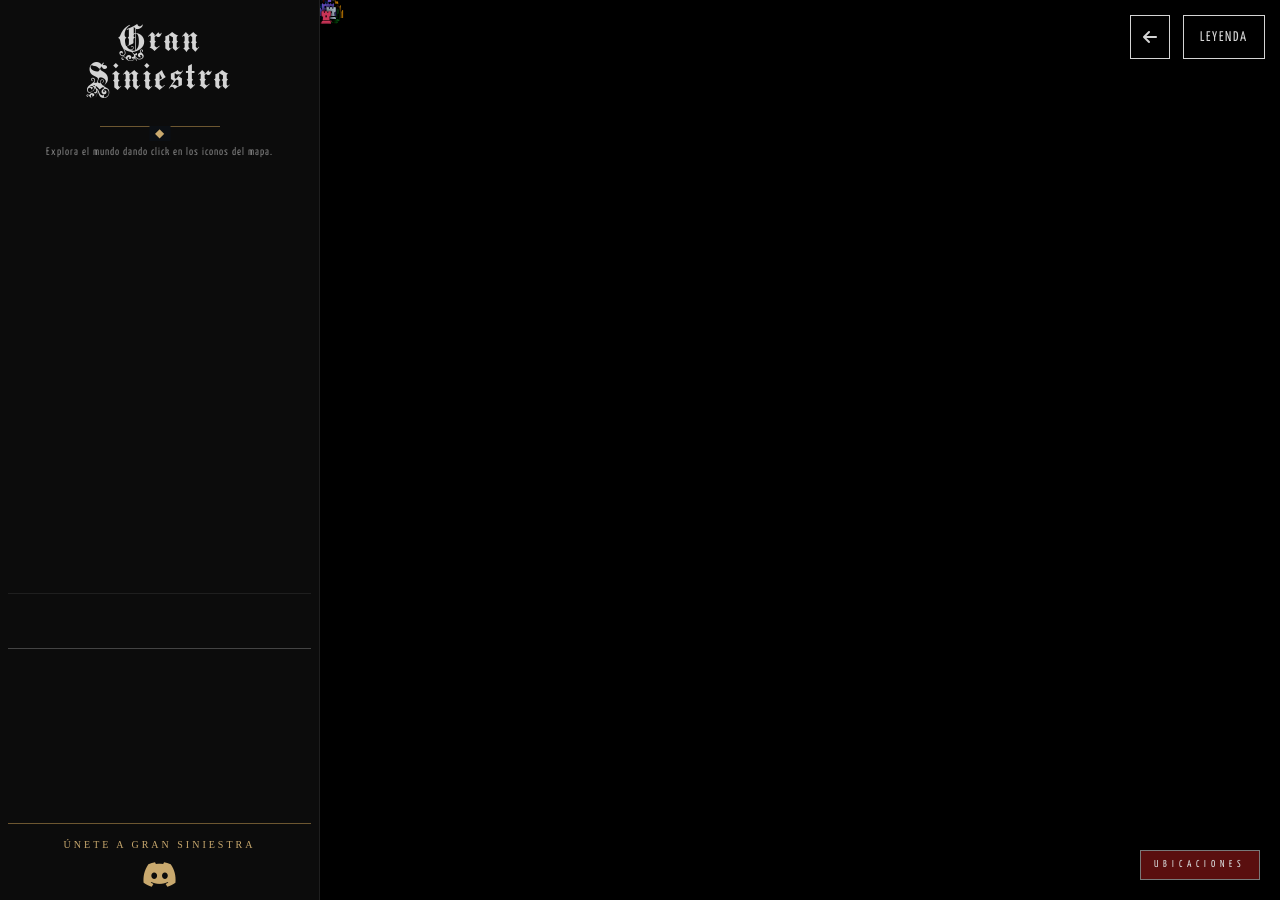
==== azabash/index.html @ 97c3067c "Add files via upload" ====
<!DOCTYPE html>
<html lang="es">

<head>

<meta charset="UTF-8">
<meta name="viewport" content="width=device-width, initial-scale=1.0">

<title>Mapa - Gran Siniestra</title>

<link rel="stylesheet" href="../assets/css/global.css">
<link rel="stylesheet" href="style.css">

<link rel="preconnect" href="https://fonts.googleapis.com">
<link rel="preconnect" href="https://fonts.gstatic.com" crossorigin>

<link href="https://fonts.googleapis.com/css2?family=Yanone+Kaffeesatz:wght@200..700&display=swap" rel="stylesheet">

<link href="https://fonts.googleapis.com/css2?family=Uncial+Antiqua&display=swap" rel="stylesheet">

<link rel="stylesheet" href="https://cdnjs.cloudflare.com/ajax/libs/font-awesome/6.5.2/css/all.min.css">

<link rel="stylesheet" href="https://nagoshiashumari.github.io/Rpg-Awesome/stylesheets/rpg-awesome.min.css">

</head>

<body>

<div id="app">

  <!-- SIDEBAR -->
  <div id="sidebar">
    <h1>
      Gran<br>
      Siniestra
    </h1>
      <div id="ornamento"></div>

<p id="subtituloMapa">
  Explora el mundo dando click en los iconos del mapa.
</p>

    <div id="infoScroll">

  <div id="info">
      <h2 id="nombre">Selecciona una localización</h2>
      <div id="descripcion"></div>
    </div>
  
  </div>
  
  <div id="panelInferior">
  
  <div id="botones">

  <div id="filtrosCategorias">

<div class="categoriaFiltro" data-categoria="politica">
  <i class="ra ra-castle-flag ra-lg"></i>
</div>

<div class="categoriaFiltro" data-categoria="vegetacion">
  <i class="ra ra-leaf ra-lg"></i>
</div>

<div class="categoriaFiltro" data-categoria="minerales">
  <i class="ra ra-mining-diamonds ra-lg"></i>
</div>

<div class="categoriaFiltro" data-categoria="monstruos">
  <i class="ra ra-bird-claw ra-lg"></i>
</div>

<div class="categoriaFiltro" data-categoria="comida">
  <i class="ra ra-apple ra-lg"></i>
</div>

  </div>

  <div id="panelFiltros"></div>
  
  <div id="panelFiltrosActivos">

  <div id="tituloFiltrosActivos">
    FILTROS ACTIVOS
  </div>

  <div id="listaFiltrosActivos"></div>

  <button id="limpiarFiltros">
    Limpiar filtros
  </button>

</div>

  <button id="toggleAdmin">
    ⚙ Herramientas administrativas
  </button>

  <div id="adminPanel">

    <div id="selectorFaccion">

      <h3>Facción activa</h3>

      <div class="faccion" data-color="#a11011">Kal'arch</div>
      <div class="faccion" data-color="#ffa900">Reshk'arch</div>
      <div class="faccion" data-color="#a6b7c4">Rehgis</div>
      <div class="faccion" data-color="#c93457">Blavyr</div>
      <div class="faccion" data-color="#0054ad">Vaelekin</div>
      <div class="faccion" data-color="#1e7329">Gallarion</div>
      <div class="faccion" data-color="#008791">A'Drien</div>
      <div class="faccion" data-color="#6951c9">Ve'anor</div>
      <div class="faccion" data-color="#b545de">Reden</div>
      <div class="faccion" data-color="#731010">Vampiros</div>

    </div>

    <button id="modoEdicion">
      Modo edición
    </button>

    <button id="guardarMapa">
      Guardar
    </button>

    <button id="exportarMapa">
      Exportar JSON
    </button>

    <button id="importarMapa">
      Importar JSON
    </button>

    <input
      type="file"
      id="importFile"
      accept=".json"
      style="display:none;"
    >

  </div>

</div>

</div>

<div id="discordBox">

  <div id="discordTitulo">
    ÚNETE A GRAN SINIESTRA
  </div>

  <a
    id="discordLink"
    href="https://discord.gg/3RP4Jxv9Rh"
    target="_blank"
  >
    <i class="fab fa-discord"></i>
  </a>

</div>

</div>

  <!-- MAPA -->
<!-- LEYENDA -->
<a id="volverInicio" href="../index.html">
  <i class="fas fa-arrow-left"></i>
</a>

<div id="leyendaMapa">

  <div id="leyendaCabecera">
    LEYENDA
  </div>

  <div id="leyendaContenido">

    <div><i class="fab fa-fort-awesome" style="margin-left:-5px;"></i> Capital</div>
    <div><i class="ra ra-capitol"></i> Hiniestra</div>
    <div><i class="fas fa-chess-rook" style="margin-left:-5px;"></i> Ciudad</div>
    <div><i class="ra ra-spikeball"></i> Región / Zona</div>
    <div><i class="fab fa-pagelines" style="margin-left:-5px;"></i> Bosque</div>
    <div><i class="fas fa-mountain" style="margin-left:-5px;"></i> Montaña</div>
    <div><i class="ra ra-aquarius"></i> Mar</div>

  </div>

</div>
  
<!-- MAPA -->
<div id="toggleNombres">
  UBICACIONES
</div>

<div id="mapa-container">

  <div id="mapa-inner">

  <img
    src="https://i.imgur.com/UYGHioP.jpeg"
    id="mapa"
  >

  <img
    src="https://i.imgur.com/IPGz3cb.png"
    id="mapaCasas"
  >

  <img
    src="https://i.imgur.com/wIQhFK8.png"
    id="mapaNombres"
  >

  <div id="gridOverlay"></div>

</div>
  </div>

</div>
  </div>

</div>

<script src="script.js"></script>

</body>

</html>
---- assets/css/global.css ----
/* ========================================
   FUENTES
======================================== */

@font-face {
    font-family: "Medici Text";
    src: url("../fonts/MediciText.ttf") format("truetype");
    font-weight: normal;
    font-style: normal;
}

/* ========================================
   VARIABLES GLOBALES
======================================== */

:root{

    /* Colores principales */
    --gs-bg: #020202;
    --gs-bg-soft: #0c0c0c;
    --gs-text: #d4d4d4;
    --gs-textgris: #797979;
    --gs-white-soft: #d4d4d4;

    /* Paleta de colores */

    /* Color PRINCIPAL */
    --gs-blood: #4e0a09;
    
    /* Colores SECUNDARIOS */
    --gs-accent: #6a1412; 
    --gs-accent-soft: #8f2220;
    --gs-card-bg: rgba(12,12,12,.72);
    --gs-border-red:
    rgba(106,20,18,.35);

    /* Bordes */
    --gs-border: rgba(255,255,255,.08);

    /* Sombras */
    --gs-shadow: rgba(0,0,0,.45);

    /* Transiciones */
    --gs-transition: .25s ease;

    /* Tipografías */
    --font-logo: "Medici Text", serif;
    --font-ui: "Yanone Kaffeesatz", sans-serif;
    --font-text: Georgia, serif;
}

/* ========================================
   RESET
======================================== */
*{
    margin:0;
    padding:0;
    box-sizing:border-box;
}

/* ========================================
   BASE
======================================== */
html{
    scroll-behavior:smooth;
}

body{
    min-height:100vh;
    background:var(--gs-bg);
    color:var(--gs-text);
    font-family: var(--font-text);
    overflow-x:hidden;
}

/* ========================================
   TIPOGRAFÍAS
======================================== */
.gs-title{
    font-family: "Medici Text", serif;
}
.gs-subtitle{
    font-family: var(--font-ui);
}

/* ========================================
   UTILIDADES
======================================== */
.gs-center{
    text-align:center;
}

.gs-uppercase{
    text-transform:uppercase;
}

.gs-smallcaps{
    text-transform:uppercase;
    letter-spacing:.35em;
}

/* ========================================
   BOTÓN PRINCIPAL
======================================== */
.gs-button{
    display:inline-block;
    padding:14px 34px;
    color:var(--gs-text);
    text-decoration:none;
    border:1px solid var(--gs-accent);
    border-radius:10px;
    background:rgba(106,20,18,.10);
    transition:var(--gs-transition);
}

.gs-button:hover{
    background:rgba(106,20,18,.22);
    transform:translateY(-2px);
}

/* ========================================
   TARJETA BASE
======================================== */
.gs-card{
    background:rgba(0,0,0,.72);
    border:1px solid var(--gs-border);
    box-shadow:0 10px 25px var(--gs-shadow);
    border-radius:16px;
}

/* ========================================
   SEPARADOR SIMPLE
======================================== */
.gs-divider{

    width:100%;
    height:1px;
    background:
    linear-gradient(
        to right,
        transparent,
        rgba(255,255,255,.25),
        transparent
    );
}

/* ========================================
   ETIQUETAS ESTILO FORO
======================================== */
.gs-label{
    font-family:"Yanone Kaffeesatz", sans-serif;
    text-transform:uppercase;
    letter-spacing:.5em;
    font-size:.8rem;
    color:var(--gs-text);
    opacity:.8;
}
---- azabash/style.css ----
body {
  margin: 0;
  background: black;
  font-family: serif;
}

/* LAYOUT */
#app {
  display: flex;
  height: 100vh;
}

/* SIDEBAR */
#sidebar{
  width:320px;
  background:var(--gs-bg-soft);
  color:var(--gs-text);
  border-right:1px solid var(--gs-border);
  display:flex;
  flex-direction:column;
  height:100vh;
  overflow:hidden;
  padding:8px;
}

#sidebar h1 {
  margin:0;
  padding:15px;
  text-align:center;
  font-size:42px;
  line-height:1;
  color:var(--gs-text);
  font-family:var(--font-logo);
  font-weight:normal;
  font-size:38px;
  letter-spacing:2px;
  margin-bottom:12px;
}

#info{
    margin-top:20px;
    display:flex;
    flex-direction:column;
    min-height:0;
    height:100%;
}

#info h2{
  display:none;
}

/* TEXTO DESCRIPCIONES, MONSTRUOS */
#descripcion {
  font-family:Calibri, sans-serif;
  font-size: 14px;
  line-height: 1.7;
}
.textoDescripcion{
  white-space: pre-line;
  margin-top: -10px;
  margin-bottom: 10px;
  padding-top:0;
}
/* ETIQUETAS FILTRO */
#descripcion,
.filtroTag,
.label{
  font-family:Calibri, sans-serif;
}

/* ETIQUETAS */
.label {
  display:inline-block;
  background:var(--gs-blood);
  color:var(--gs-text);
  padding:3px 6px;
  margin-top:10px;
  letter-spacing:3px;
  font-size:11px;
  border-left:3px solid var(--gs-accent-soft);
}

/* BOTONES */
#botones button{
  width:100%;
  margin-bottom:10px;
  padding:10px;
  background:rgba(106,20,18,.10);
  color:var(--gs-text);
  border:1px solid var(--gs-border-red);
  cursor:pointer;
  transition:var(--gs-transition);
}

#botones button:hover{
  background:rgba(106,20,18,.22);
}

#botones button.activo{
  background:var(--gs-blood);
  border-color:var(--gs-accent-soft);
  color:white;
  box-shadow:
    inset 0 0 10px rgba(255,255,255,.05),
    0 0 12px rgba(106,20,18,.35);
}

#botones{
  overflow:visible;
  flex-shrink:0;
}

/* MAPA */
#mapa-container {
  flex-grow: 1;
  position: relative;
  overflow: hidden;
  cursor: grab;
}

#mapa-inner {
  position:absolute;
  top:0;
  left:0;
  display:inline-block;
}

#mapa {
  width: 100%;
  display: block;
  user-select: none;
  -webkit-user-drag: none;
}

#mapaNombres{
  position:absolute;
  top:0;
  left:0;
  width:100%;
  height:100%;
  object-fit:contain;
  pointer-events:none;
  user-select:none;
  -webkit-user-drag:none;
}

/* MARCADORES */
.marcador {
  position: absolute;
  transform: translate(-50%, -50%);
  font-size: 20px;
  cursor: pointer;
  z-index: 9999;
}

#modoEdicion.activo {
  background: #5a0f0f;
}

.form-popup {
  position: fixed;
  top: 50%;
  left: 50%;
  transform: translate(-50%, -50%);
  background:var(--gs-bg-soft);
  padding: 20px;
  border:1px solid var(--gs-border);
  z-index: 99999;
  width: 550px;
  max-height: 80vh;
  overflow-y: auto;
}

.form-popup input,
.form-popup textarea {
  width:100%;
  margin-bottom:8px;
  background:var(--gs-bg);
  color:var(--gs-text);
  border:1px solid var(--gs-border);
  padding:5px;
}

.form-popup button {
  width: 100%;
  margin-top: 5px;
}

/* ========================= */
/* ACORDEONES DEL EDITOR */
/* ========================= */

.form-popup details{
  margin-bottom:8px;
  border:1px solid var(--gs-border);
  background:var(--gs-bg);
  padding:6px;
}

.form-popup summary {
  cursor: pointer;
  color:var(--gs-accent-soft);
  font-weight: bold;
}

/* ========================= */
/* GRID DE CHECKBOXES */
/* ========================= */

.checkbox-grid {
  display:grid;
  grid-template-columns: 1fr 1fr;
  gap:2px 15px;
}

.checkbox-grid label {
  color:#ddd;
  display:flex;
  align-items:center;
  gap:2px;
  margin:0;
  padding:0;
  line-height:1.1;
}

/* ===================== */
/* ICONOS */
/* ===================== */

.icon-grid{
  display:grid;
  grid-template-columns:1fr 1fr;
  gap:5px;
  margin-bottom:10px;
}

.icon-option{
  border:1px solid var(--gs-border);
  background:var(--gs-bg);
  padding:6px;

  cursor:pointer;
  color:white;

  display:flex;
  align-items:center;
  gap:8px;
}

.icon-option:hover{
  border-color:var(--gs-accent-soft);
}

.selected-icon{
  border:2px solid var(--gs-accent-soft);
}

/* ===================== */
/* COLORES */
/* ===================== */

.color-grid{
  display:flex;
  flex-wrap:wrap;
  gap:6px;
  margin-bottom:10px;
}

.color-option{
  width:24px;
  height:24px;
  border:2px solid #333;
  cursor:pointer;
}

.selected-color{
  border:2px solid white;
}

.form-popup > label {
  color: #ddd;
  display: block;
  margin-bottom: 5px;
}

/* ===================== */
/* CUADRÍCULA */
/* ===================== */

#gridOverlay{

  position:absolute;

  top:0;
  left:0;

  width:100%;
  height:100%;

  display:none;

  pointer-events:auto;

  z-index:500;

}

.grid-cell{

  box-sizing:border-box;

  border:1px solid rgba(0,0,0,0.4);

}

/* ===================== */
/* FACCIONES */
/* ===================== */

#selectorFaccion{
  margin-bottom:15px;
}

#selectorFaccion h3{
  color:#c9a96e;
  font-size:13px;
  margin:10px 0;
}

.faccion{
  padding:6px 8px;
  margin-bottom:4px;
  background:var(--gs-bg);
  border:1px solid var(--gs-border);
  border-left:8px solid transparent;
  cursor:pointer;
  color:var(--gs-text);
  font-size:12px;
  transition:var(--gs-transition);
}

.faccion:hover{
  background:rgba(106,20,18,.12);
}

.faccion.activa{
  background:rgba(106,20,18,.22);
  border-left-color:var(--gs-accent-soft);
}

#adminPanel{
  display:none;
}

#adminPanel.abierto{
  display:block;
}

/* ===================== */
/* FILTROS */
/* ===================== */

#filtrosCategorias{

  display:flex;
  justify-content:space-between;
  margin-top:15px;
  margin-bottom:15px;

}

.categoriaFiltro{

  font-size:32px;
  cursor:pointer;
  padding:5px;
  opacity:0.6;
  transition:0.2s;

}

.categoriaFiltro:hover{
  opacity:1;

}

.categoriaFiltro.activa{
  opacity:1;
  border-bottom:2px solid #c9a96e;

}

#panelFiltros{
  min-height:140px;
  max-height:220px;
  overflow-y:auto;
  overflow-x:hidden;
  margin-bottom:15px;
  border-top:1px solid #444;
  padding-top:10px;
}

.filtroItem{
  font-size:12px;
  margin-bottom:4px;
  color:white;

}

.filtroItem input{
  margin-right:6px;

}

.filtroTag{
  display:inline-block;
  padding:4px 8px;
  margin:2px;
  background:var(--gs-bg);
  border:1px solid var(--gs-border);
  color:var(--gs-text);
  font-size:11px;
  cursor:pointer;
  user-select:none;
  transition:var(--gs-transition);
}

.filtroTag:hover{
  border-color:var(--gs-accent-soft);
  
}

.filtroTag.activo{
  background:var(--gs-blood);
  border-color:var(--gs-accent-soft);
  color:var(--gs-text);
}

.info-imagen{
  width:100%;
  max-height:180px;
  object-fit:cover;
  border:1px solid #333;
  margin-bottom:10px;
  cursor:pointer;

}

.tituloLugar{
  background:#5a0f0f;
  padding:10px;
  font-size:14px;
  letter-spacing:4px;
  text-transform:uppercase;
  border-left:4px solid #c9a96e;
  margin-bottom:0px;

}

.info-imagen{
  width:100%;
  max-width:100%;
  display:block;
  margin-bottom:10px;

}

#subtituloMapa{
  text-align:center;
  font-size:11px;
  color:var(--gs-textgris);
  margin-top:2px;
  margin-bottom:6px;
  letter-spacing:1px;
  font-family:var(--font-ui);
}

#ornamento{

  width:120px;
  height:1px;
  background:#6d5731;
  margin:0 auto 18px auto;
  position:relative;

}

#ornamento::before{

  content:"◆";
  position:absolute;
  left:50%;
  top:0;
  transform:translateX(-50%);
  color:#c9a96e;
  font-size:12px;
  background:#0b0f14;
  padding:0 6px;

}

.info-imagen{
  width:100%;
  display:block;
  box-sizing:border-box;
}

*{
  box-sizing:border-box;
}

.imagen-popup{
  position:fixed;
  inset:0;
  background:rgba(0,0,0,0.85);
  display:flex;
  justify-content:center;
  align-items:center;
  z-index:999999;
  cursor:pointer;

}

.imagen-popup-img{
  max-width:90vw;
  max-height:90vh;
  border:2px solid #c9a96e;

}

.info-imagen{
  width:100%;
  display:block;
  cursor:pointer;

}

/* ================================================== */
/* DISCORD */
/* ================================================== */
#discordBox{
  margin-top:20px;
  flex-shrink:0;
  text-align:center;
  padding-top:15px;
  border-top:1px solid #6d5731;
}

#discordTitulo{
  color:#c9a96e;
  font-size:10px;
  letter-spacing:3px;
  margin-bottom:10px;
}

#discordLink{
  color:#c9a96e;
  font-size:28px;
  text-decoration:none;
}

#discordLink:hover{
  color:white;
}
/* LEYENDA MAPA */
#leyendaMapa{
  position:fixed;
  top:15px;
  right:15px;
  background:rgba(0,0,0,0.55);
  border:1px solid var(--gs-text);
  padding:6px;
  z-index:999999;
  color:#ddd;
  text-align:center;
  font-family:var(--font-ui);
  font-size:13px;
  backdrop-filter:blur(3px);
  pointer-events:auto;
  text-align:center;
  letter-spacing:3px;
  font-size:14px;
}
.leyendaTitulo{
  text-align:center;
  color:var(--gs-text);
  letter-spacing:2px;
  margin-bottom:8px;
  font-family:var(--font-ui);
  font-size:14px;
}
#leyendaMapa div{
  margin-bottom:6px;
}
#leyendaMapa i{
  width:24px;
  text-align:center;
  margin-right:6px;
}
#leyendaCabecera{
  cursor:pointer;
  color:var(--gs-text);
  text-align:center;
  margin-top:8px;
  letter-spacing:2px;
  font-size:14px;
  padding:1px 10px;
}
#leyendaContenido{
  display:none;
  margin-top:8px;
  text-align:left;
  padding:7px;
}

#panelFiltrosActivos{
  display:none;
  margin-top:12px;
  padding-top:12px;
  border-top:1px solid #444;
}

#tituloFiltrosActivos{
  color:#c9a96e;
  font-size:11px;
  letter-spacing:2px;
  margin-bottom:8px;
}

#listaFiltrosActivos{
  display:flex;
  flex-wrap:wrap;
  gap:6px;
}

.filtroActivo{
  background:#5a0f0f;
  border:1px solid #c9a96e;
  color:white;
  font-size:11px;
  padding:4px 8px;
  cursor:pointer;
  user-select:none;
}

.filtroActivo:hover{
  background:#732020;
}

#limpiarFiltros{
  margin-top:10px;
  width:100%;
}

#toggleNombres{
  position:fixed;
  bottom:20px;
  right:20px;
  width:120px;
  padding:9px;
  background:rgba(0,0,0,.55);
  backdrop-filter:blur(3px);
  border:1px solid var(--gs-textgris);
  color:var(--gs-text);
  font-family:var(--font-ui);
  text-align:center;
  letter-spacing:5px;
  font-size:10px;
  cursor:pointer;
  z-index:999999;
  transition:.25s;
}

#toggleNombres:hover{
  border-color:var(--gs-text);
}

#toggleNombres.activo{
  background:#5a0f0f;
}

/* ========================================
   SCROLLBAR GRAN SINIESTRA
======================================== */

::-webkit-scrollbar{
    width:10px;
    height:10px;
}

::-webkit-scrollbar-track{
    background:#080808;
}

::-webkit-scrollbar-thumb{
    background:var(--gs-accent);
    border-radius:20px;
    border:2px solid #080808;
    transition:.2s;
}

::-webkit-scrollbar-thumb:hover{
    background:var(--gs-accent-soft);
}

::-webkit-scrollbar-corner{
    background:#080808;
}

/* ===================================== */
/* SCROLL INTERNO DE LA FICHA */
/* ===================================== */
#sidebar{
    height:100vh;
    overflow:hidden;
}

#infoScroll{
    flex:1;
    display:flex;
    flex-direction:column;
    min-height:0;
}

#panelInferior{
    flex-shrink:0;
    border-top:1px solid rgba(255,255,255,.08);
    padding-top:14px;
    background:var(--gs-bg-soft);
}

#descripcion{
    display:flex;
    flex-direction:column;
    height:100%;
    overflow:hidden;
}

#fichaCabecera{
    flex-shrink:0;
}

#fichaContenido{
    flex:1;
    overflow-y:auto;
    overflow-x:hidden;
    min-height:0;
    padding-right:8px;
}
#mapaCasas,
#mapaNombres{
  position:absolute;
  top:0;
  left:0;
  width:100%;
  height:100%;
  display:block;
  pointer-events:none;
}

#mapaCasas{
  display:none;
}

#volverInicio{
    position:fixed;
    top:15px;
    right:110px;
    width:40px;
    height:44px;
    display:flex;
    justify-content:center;
    align-items:center;
    background:rgba(0,0,0,.55);
    backdrop-filter:blur(3px);
    border:1px solid var(--gs-text);
    color:var(--gs-text);
    text-decoration:none;
    z-index:999999;
    transition:.1s;
    padding:10px;
    box-sizing:border-box;
}

#volverInicio:hover{
    background:#5a0f0f;
    border-color:#c9a96e;
}
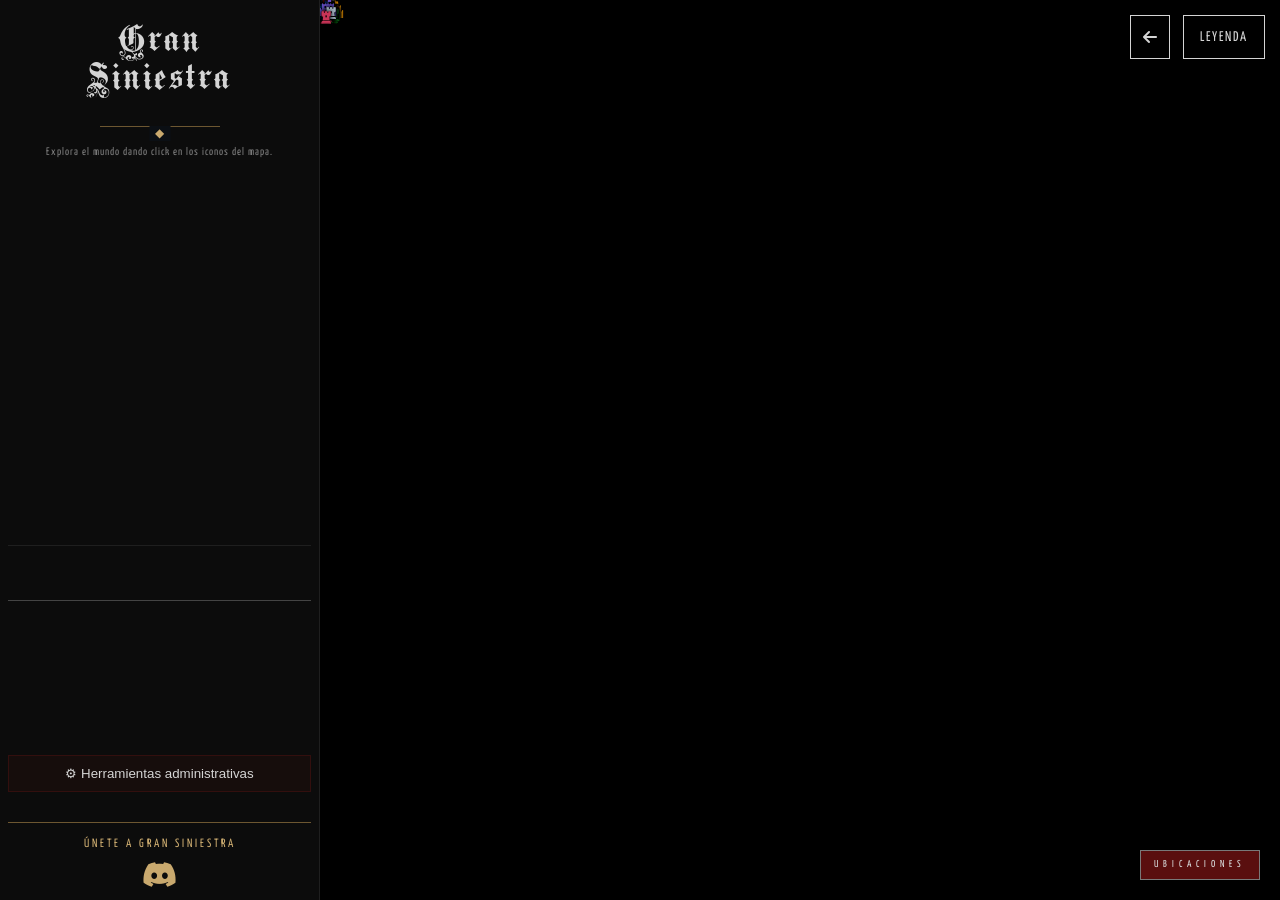
==== commit 4ea8b52b: "Add files via upload" ====
--- a/azabash/index.html
+++ b/azabash/index.html
@@ -29,7 +29,12 @@
 <div id="app">
 
   <!-- SIDEBAR -->
-  <div id="sidebar">
+  <div id="sidebar" class="colapsado">
+
+    <button id="toggleSidebarMovil" aria-label="Mostrar u ocultar panel">
+      <i class="fas fa-bars"></i>
+    </button>
+
     <h1>
       Gran<br>
       Siniestra
--- a/azabash/style.css
+++ b/azabash/style.css
@@ -548,7 +548,8 @@
 
 #discordTitulo{
   color:#c9a96e;
-  font-size:10px;
+  font-family: var(--font-ui);
+  font-size:12px;
   letter-spacing:3px;
   margin-bottom:10px;
 }
@@ -564,7 +565,7 @@
 }
 /* LEYENDA MAPA */
 #leyendaMapa{
-  position:fixed;
+  position:absolute;
   top:15px;
   right:15px;
   background:rgba(0,0,0,0.55);
@@ -653,7 +654,7 @@
 }
 
 #toggleNombres{
-  position:fixed;
+  position:absolute;
   bottom:20px;
   right:20px;
   width:120px;
@@ -763,7 +764,7 @@
 }
 
 #volverInicio{
-    position:fixed;
+    position:absolute;
     top:15px;
     right:110px;
     width:40px;
@@ -787,4 +788,170 @@
     border-color:#c9a96e;
 }
 
-
+#volverInicio.leyendaAbierta{
+  transform:translateX(-95px);
+}
+
+/* ===================================== */
+/* BOTÓN MOSTRAR/OCULTAR PANEL (MÓVIL)  */
+/* ===================================== */
+
+#toggleSidebarMovil{
+  display:none;
+}
+
+#mapa-container{
+  touch-action:none;
+  overscroll-behavior:contain;
+}
+
+@media (max-width: 860px){
+
+  html, body{
+    height:100%;
+    overflow:hidden;
+  }
+
+  #app{
+    flex-direction:column;
+    height:100vh;
+    height:100dvh;
+  }
+
+  #sidebar{
+    width:100%;
+    height:auto;
+    border-right:none;
+    border-bottom:1px solid var(--gs-border);
+    padding:10px 12px;
+    flex-shrink:0;
+  }
+
+  #sidebarCabecera{
+    display:flex;
+    align-items:center;
+    justify-content:space-between;
+    gap:10px;
+  }
+
+  #sidebar h1{
+    font-size:24px;
+    line-height:1;
+    padding:0;
+    margin:0;
+    text-align:left;
+  }
+
+  #toggleSidebarMovil{
+    display:flex;
+    align-items:center;
+    justify-content:center;
+    flex-shrink:0;
+    width:38px;
+    height:38px;
+    background:rgba(106,20,18,.25);
+    border:1px solid var(--gs-border-red);
+    color:var(--gs-text);
+    cursor:pointer;
+    font-size:16px;
+  }
+
+  #toggleSidebarMovil:hover{
+    background:rgba(106,20,18,.4);
+  }
+
+  #sidebarContenido{
+    margin-top:10px;
+    max-height:60vh;
+    overflow-y:auto;
+  }
+
+  #sidebar.colapsado #sidebarContenido{
+    display:none;
+  }
+
+  #mapa-container{
+    flex:1 1 auto;
+    min-height:0;
+    width:100%;
+  }
+
+  #leyendaMapa{
+    top:8px;
+    right:8px;
+    font-size:11px;
+    padding:5px;
+  }
+
+  #leyendaContenido{
+    font-size:11px;
+  }
+
+  #volverInicio{
+    top:8px;
+    right:56px;
+    width:34px;
+    height:38px;
+    padding:6px;
+  }
+
+  #volverInicio.leyendaAbierta{
+    transform:translateX(-70px);
+  }
+
+  #toggleNombres{
+    bottom:12px;
+    right:12px;
+    width:100px;
+    padding:8px;
+    font-size:9px;
+    letter-spacing:3px;
+  }
+
+  #discordBox{
+    margin-top:14px;
+  }
+
+  .form-popup{
+    width:92vw;
+    max-height:85vh;
+  }
+
+}
+
+@media (max-width: 480px){
+
+  #sidebar h1{
+    font-size:20px;
+  }
+
+  #subtituloMapa{
+    font-size:10px;
+  }
+
+  #leyendaMapa{
+    font-size:10px;
+  }
+
+  #leyendaMapa i{
+    width:18px;
+  }
+
+  #volverInicio{
+    right:50px;
+    width:30px;
+    height:34px;
+  }
+
+  #toggleNombres{
+    width:86px;
+    font-size:8px;
+    letter-spacing:2px;
+  }
+
+  #discordLink{
+    font-size:24px;
+  }
+
+}
+
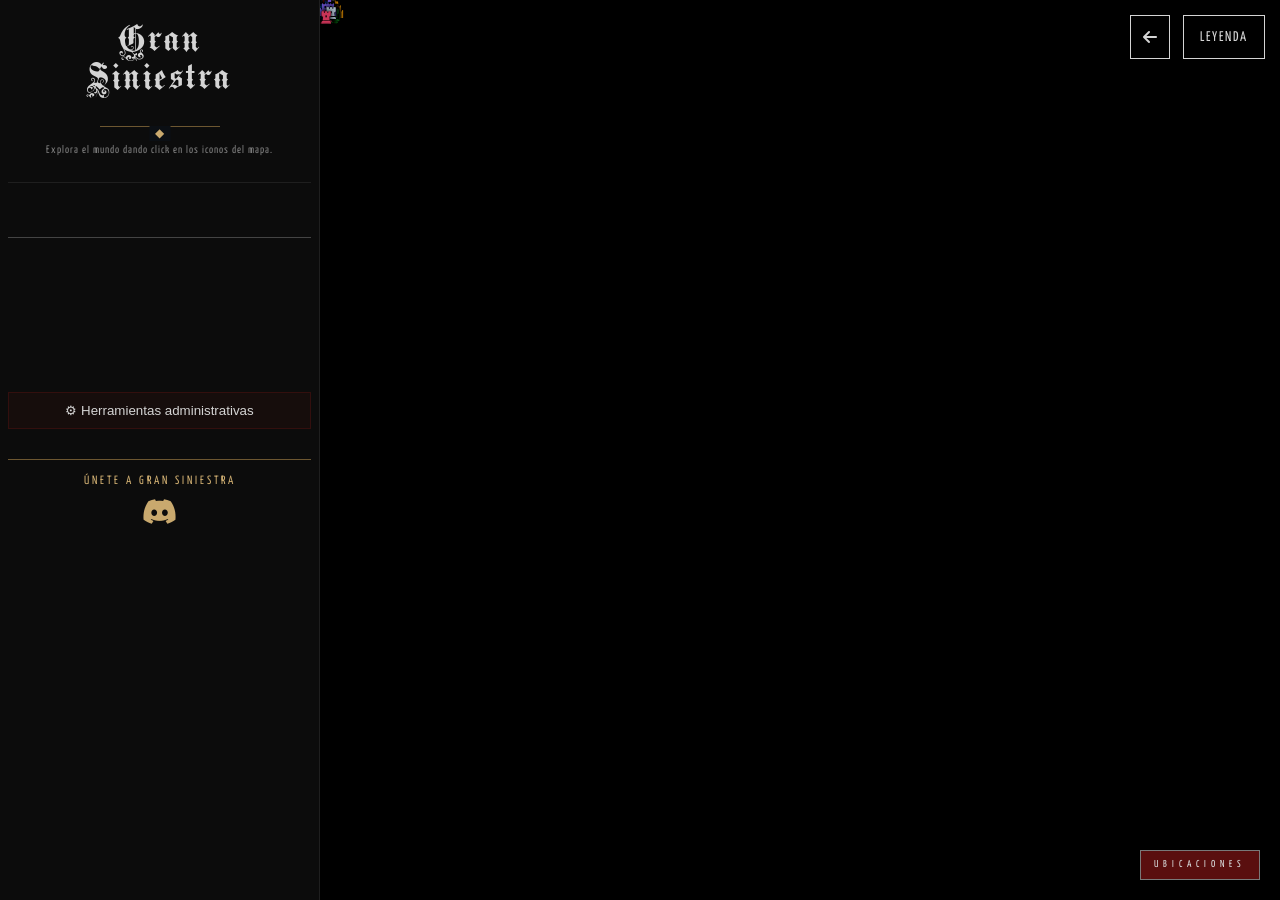
==== commit 2cf33f49: "Add files via upload" ====
--- a/azabash/index.html
+++ b/azabash/index.html
@@ -31,14 +31,21 @@
   <!-- SIDEBAR -->
   <div id="sidebar" class="colapsado">
 
-    <button id="toggleSidebarMovil" aria-label="Mostrar u ocultar panel">
-      <i class="fas fa-bars"></i>
-    </button>
-
-    <h1>
-      Gran<br>
-      Siniestra
-    </h1>
+    <div id="sidebarCabecera">
+
+      <h1>
+        Gran<br>
+        Siniestra
+      </h1>
+
+      <button id="toggleSidebarMovil" aria-label="Mostrar u ocultar panel">
+        <i class="fas fa-bars"></i>
+      </button>
+
+    </div>
+
+    <div id="sidebarContenido">
+
       <div id="ornamento"></div>
 
 <p id="subtituloMapa">
@@ -166,9 +173,13 @@
 
 </div>
 
-</div>
+</div> <!-- cierra #sidebarContenido -->
+
+</div> <!-- cierra #sidebar -->
 
   <!-- MAPA -->
+<div id="mapa-container">
+
 <!-- LEYENDA -->
 <a id="volverInicio" href="../index.html">
   <i class="fas fa-arrow-left"></i>
@@ -193,13 +204,10 @@
   </div>
 
 </div>
-  
-<!-- MAPA -->
+
 <div id="toggleNombres">
   UBICACIONES
 </div>
-
-<div id="mapa-container">
 
   <div id="mapa-inner">
 
@@ -224,9 +232,6 @@
   </div>
 
 </div>
-  </div>
-
-</div>
 
 <script src="script.js"></script>
 
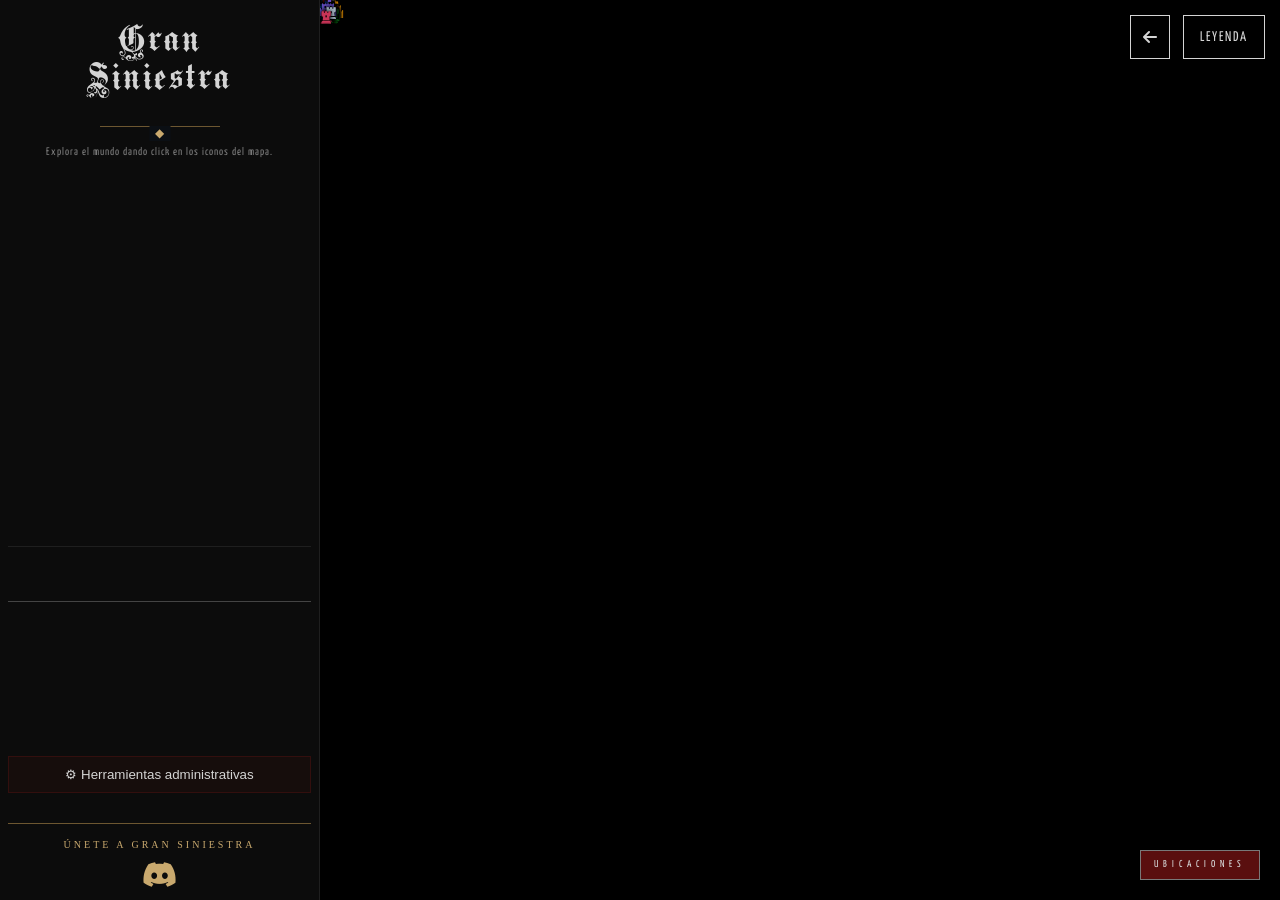
==== commit 567984c0: "Add files via upload" ====
--- a/azabash/index.html
+++ b/azabash/index.html
@@ -60,6 +60,8 @@
     </div>
   
   </div>
+
+  <div id="resizeInfoScroll" aria-hidden="true"></div>
   
   <div id="panelInferior">
   
@@ -175,6 +177,8 @@
 
 </div> <!-- cierra #sidebarContenido -->
 
+<div id="resizeSidebarMovil" aria-hidden="true"></div>
+
 </div> <!-- cierra #sidebar -->
 
   <!-- MAPA -->
--- a/azabash/style.css
+++ b/azabash/style.css
@@ -37,6 +37,20 @@
   margin-bottom:12px;
 }
 
+/* Restaura la cadena flex original dentro de los envoltorios
+   añadidos para el modo móvil, para que en escritorio la ficha
+   siga ocupando su hueco y el panel de filtros quede abajo */
+#sidebarCabecera{
+  flex-shrink:0;
+}
+
+#sidebarContenido{
+  display:flex;
+  flex-direction:column;
+  flex:1;
+  min-height:0;
+}
+
 #info{
     margin-top:20px;
     display:flex;
@@ -548,8 +562,7 @@
 
 #discordTitulo{
   color:#c9a96e;
-  font-family: var(--font-ui);
-  font-size:12px;
+  font-size:10px;
   letter-spacing:3px;
   margin-bottom:10px;
 }
@@ -713,7 +726,8 @@
 /* ===================================== */
 #sidebar{
     height:100vh;
-    overflow:hidden;
+    overflow-y:auto;
+    overflow-x:hidden;
 }
 
 #infoScroll{
@@ -800,10 +814,28 @@
   display:none;
 }
 
+#resizeSidebarMovil{
+  display:none;
+}
+
+#resizeInfoScroll{
+  display:none;
+}
+
+/* ===================================== */
+/* EVITAR GESTOS DEL NAVEGADOR EN EL MAPA */
+/* (permite que el pan/zoom táctil propio */
+/* funcione sin interferencias)           */
+/* ===================================== */
+
 #mapa-container{
   touch-action:none;
   overscroll-behavior:contain;
 }
+
+/* ========================================================== */
+/* RESPONSIVE / MÓVIL                                          */
+/* ========================================================== */
 
 @media (max-width: 860px){
 
@@ -817,6 +849,8 @@
     height:100vh;
     height:100dvh;
   }
+
+  /* -------- SIDEBAR CONVERTIDA EN BARRA SUPERIOR -------- */
 
   #sidebar{
     width:100%;
@@ -827,6 +861,8 @@
     flex-shrink:0;
   }
 
+  /* Cabecera: título + botón, siempre visible, en fila */
+
   #sidebarCabecera{
     display:flex;
     align-items:center;
@@ -841,6 +877,91 @@
     margin:0;
     text-align:left;
   }
+
+  /* Contenido colapsable: ficha, filtros, admin, discord */
+
+  #sidebarContenido{
+    margin-top:10px;
+    max-height:60vh;
+    overflow-y:auto;
+  }
+
+  #sidebar.colapsado #sidebarContenido{
+    display:none;
+  }
+
+  /* -------- DOS ZONAS INDEPENDIENTES: FICHA / RESTO -------- */
+
+  #infoScroll{
+    flex:none;
+    height:38vh;
+    min-height:60px;
+    overflow-y:auto;
+  }
+
+  #panelInferior{
+    flex:1;
+    min-height:60px;
+    overflow-y:auto;
+  }
+
+  #resizeInfoScroll{
+    display:flex;
+    justify-content:center;
+    align-items:center;
+    height:14px;
+    flex-shrink:0;
+    cursor:ns-resize;
+    touch-action:none;
+  }
+
+  #resizeInfoScroll::before{
+    content:"";
+    width:36px;
+    height:4px;
+    border-radius:2px;
+    background:var(--gs-border-red);
+    opacity:.6;
+  }
+
+  #resizeInfoScroll:hover::before{
+    background:var(--gs-accent-soft);
+  }
+
+  /* -------- TIRADOR PARA REDIMENSIONAR (ALTO TOTAL) -------- */
+
+  #resizeSidebarMovil{
+    display:flex;
+    justify-content:center;
+    align-items:center;
+    height:16px;
+    margin-top:2px;
+    cursor:ns-resize;
+    touch-action:none;
+  }
+
+  #resizeSidebarMovil::before{
+    content:"";
+    width:42px;
+    height:4px;
+    border-radius:2px;
+    background:var(--gs-border-red);
+    opacity:.8;
+  }
+
+  #resizeSidebarMovil:hover::before{
+    background:var(--gs-accent-soft);
+  }
+
+  #sidebar.colapsado #resizeSidebarMovil{
+    display:none;
+  }
+
+  #sidebar.colapsado #resizeInfoScroll{
+    display:none;
+  }
+
+  /* -------- BOTÓN TOGGLE -------- */
 
   #toggleSidebarMovil{
     display:flex;
@@ -860,21 +981,17 @@
     background:rgba(106,20,18,.4);
   }
 
-  #sidebarContenido{
-    margin-top:10px;
-    max-height:60vh;
-    overflow-y:auto;
-  }
-
-  #sidebar.colapsado #sidebarContenido{
-    display:none;
-  }
+  /* -------- MAPA -------- */
 
   #mapa-container{
     flex:1 1 auto;
     min-height:0;
     width:100%;
   }
+
+  /* -------- ELEMENTOS FLOTANTES DEL MAPA -------- */
+  /* Ahora son position:absolute dentro de #mapa-container, */
+  /* así que viajan con el mapa en vez de con la pantalla.  */
 
   #leyendaMapa{
     top:8px;
@@ -953,5 +1070,4 @@
     font-size:24px;
   }
 
-}
-
+}
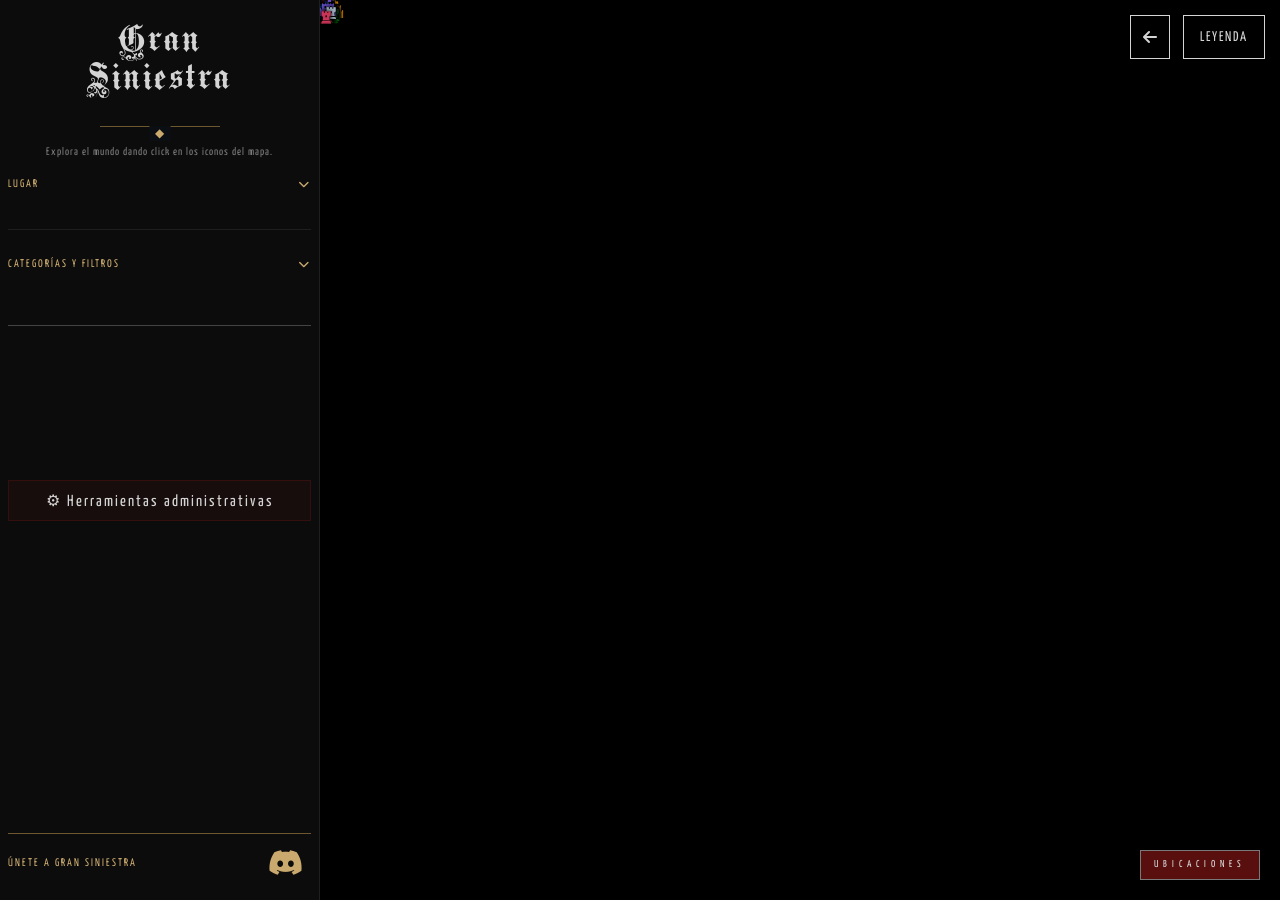
==== commit dcec59d4: "Add files via upload" ====
--- a/azabash/index.html
+++ b/azabash/index.html
@@ -52,12 +52,21 @@
   Explora el mundo dando click en los iconos del mapa.
 </p>
 
-    <div id="infoScroll">
+    <div id="infoScroll" class="seccionPlegable">
+
+  <div class="seccionCabecera" data-seccion="ficha">
+    <span>Lugar</span>
+    <i class="fas fa-chevron-down seccionFlecha"></i>
+  </div>
+
+  <div class="seccionContenido">
 
   <div id="info">
       <h2 id="nombre">Selecciona una localización</h2>
       <div id="descripcion"></div>
     </div>
+
+  </div>
   
   </div>
 
@@ -66,6 +75,15 @@
   <div id="panelInferior">
   
   <div id="botones">
+
+<div class="seccionPlegable">
+
+  <div class="seccionCabecera" data-seccion="categorias">
+    <span>Categorías y filtros</span>
+    <i class="fas fa-chevron-down seccionFlecha"></i>
+  </div>
+
+  <div class="seccionContenido">
 
   <div id="filtrosCategorias">
 
@@ -92,18 +110,27 @@
   </div>
 
   <div id="panelFiltros"></div>
-  
-  <div id="panelFiltrosActivos">
-
-  <div id="tituloFiltrosActivos">
-    FILTROS ACTIVOS
-  </div>
+
+  </div>
+
+</div>
+  
+  <div id="panelFiltrosActivos" class="seccionPlegable">
+
+  <div class="seccionCabecera" data-seccion="filtrosActivos">
+    <span>Filtros activos</span>
+    <i class="fas fa-chevron-down seccionFlecha"></i>
+  </div>
+
+  <div class="seccionContenido">
 
   <div id="listaFiltrosActivos"></div>
 
   <button id="limpiarFiltros">
     Limpiar filtros
   </button>
+
+  </div>
 
 </div>
 
@@ -159,11 +186,14 @@
 
 </div>
 
-<div id="discordBox">
-
-  <div id="discordTitulo">
-    ÚNETE A GRAN SINIESTRA
-  </div>
+<div id="discordBox" class="seccionPlegable">
+
+  <div class="seccionCabecera" data-seccion="discord">
+    <span>Únete a Gran Siniestra</span>
+    <i class="fas fa-chevron-down seccionFlecha"></i>
+  </div>
+
+  <div class="seccionContenido">
 
   <a
     id="discordLink"
@@ -172,6 +202,8 @@
   >
     <i class="fab fa-discord"></i>
   </a>
+
+  </div>
 
 </div>
 
--- a/azabash/style.css
+++ b/azabash/style.css
@@ -51,12 +51,125 @@
   min-height:0;
 }
 
+/* ===================================================== */
+/* SIDEBAR ESTRECHA, PERO AÚN A LA IZQUIERDA (861–1100px) */
+/* Mismo layout que escritorio; solo reduce título y      */
+/* subtítulo para no comerse tanto alto en ventanas bajas */
+/* ===================================================== */
+
+@media (min-width:861px) and (max-width:1100px){
+
+  #sidebar h1{
+    font-size:26px;
+    padding:8px 15px;
+    margin-bottom:6px;
+  }
+
+  #ornamento{
+    margin:0 auto 10px auto;
+  }
+
+  #subtituloMapa{
+    font-size:10px;
+  }
+
+  /* Sidebar responsive: Discord permanece accesible en una sola fila. */
+  #discordBox{
+    display:flex;
+    align-items:center;
+    justify-content:space-between;
+  }
+
+  #discordBox .seccionCabecera{
+    flex:1;
+    padding:8px 0;
+    cursor:default;
+    pointer-events:none;
+  }
+
+  #discordBox .seccionFlecha{
+    display:none;
+  }
+
+  #discordBox .seccionContenido,
+  #discordBox.plegada .seccionContenido{
+    display:flex;
+    align-items:center;
+    padding-left:12px;
+    padding-right:8px;
+  }
+
+  #discordLink{
+    font-size:22px;
+    line-height:1;
+  }
+
+}
+
+/* Escritorio: Discord no necesita acordeón; el título queda centrado
+   y el enlace se muestra debajo. */
+@media (min-width:1101px){
+
+  #discordBox{
+    margin-top:auto;
+    display:flex;
+    align-items:center;
+    justify-content:space-between;
+  }
+
+  #discordBox .seccionCabecera{
+    flex:1;
+    padding:8px 0;
+    cursor:default;
+    pointer-events:none;
+  }
+
+  #discordBox .seccionFlecha{
+    display:none;
+  }
+
+  #discordBox .seccionContenido,
+  #discordBox.plegada .seccionContenido{
+    display:flex;
+    align-items:center;
+    padding-left:12px;
+    padding-right:8px;
+  }
+
+  #discordLink{
+    font-size:22px;
+    line-height:1;
+  }
+
+}
+
+/* En cualquier barra lateral, Discord funciona como un pie fijo:
+   los acordeones se desplazan por encima sin moverlo. */
+@media (min-width:861px){
+
+  #sidebar{
+    position:relative;
+  }
+
+  #sidebarContenido{
+    padding-bottom:72px;
+  }
+
+  #discordBox{
+    position:absolute;
+    right:8px;
+    bottom:8px;
+    left:8px;
+    z-index:1;
+    margin-top:0;
+    background:var(--gs-bg-soft);
+  }
+
+}
+
 #info{
-    margin-top:20px;
-    display:flex;
-    flex-direction:column;
+    margin-top:10px;
     min-height:0;
-    height:100%;
 }
 
 #info h2{
@@ -100,6 +213,9 @@
   margin-bottom:10px;
   padding:10px;
   background:rgba(106,20,18,.10);
+  font-family: var(--font-ui);
+  font-size: 16px;
+  letter-spacing: 2px;
   color:var(--gs-text);
   border:1px solid var(--gs-border-red);
   cursor:pointer;
@@ -432,8 +548,10 @@
   margin:2px;
   background:var(--gs-bg);
   border:1px solid var(--gs-border);
+  font-family: var(--font-ui);
   color:var(--gs-text);
-  font-size:11px;
+  font-size:12px;
+  letter-spacing: 1px;
   cursor:pointer;
   user-select:none;
   transition:var(--gs-transition);
@@ -513,6 +631,48 @@
 
 }
 
+/* ===================================================== */
+/* SECCIONES PLEGABLES (escritorio, sidebar y topbar)     */
+/* ===================================================== */
+
+.seccionPlegable{
+  margin-bottom:14px;
+}
+
+.seccionCabecera{
+  display:flex;
+  align-items:center;
+  justify-content:space-between;
+  cursor:pointer;
+  user-select:none;
+  color:#c9a96e;
+  font-size:11px;
+  letter-spacing:2px;
+  text-transform:uppercase;
+  padding:15px 0;
+  font-family:var(--font-ui);
+  transition:color .15s;
+}
+
+.seccionCabecera:hover{
+  color:var(--gs-text);
+}
+
+.seccionFlecha{
+  font-size:11px;
+  transition:transform .2s;
+  flex-shrink:0;
+  margin-left:8px;
+}
+
+.seccionPlegable.plegada .seccionFlecha{
+  transform:rotate(-90deg);
+}
+
+.seccionPlegable.plegada .seccionContenido{
+  display:none;
+}
+
 .info-imagen{
   width:100%;
   display:block;
@@ -558,13 +718,6 @@
   text-align:center;
   padding-top:15px;
   border-top:1px solid #6d5731;
-}
-
-#discordTitulo{
-  color:#c9a96e;
-  font-size:10px;
-  letter-spacing:3px;
-  margin-bottom:10px;
 }
 
 #discordLink{
@@ -634,13 +787,6 @@
   border-top:1px solid #444;
 }
 
-#tituloFiltrosActivos{
-  color:#c9a96e;
-  font-size:11px;
-  letter-spacing:2px;
-  margin-bottom:8px;
-}
-
 #listaFiltrosActivos{
   display:flex;
   flex-wrap:wrap;
@@ -651,7 +797,9 @@
   background:#5a0f0f;
   border:1px solid #c9a96e;
   color:white;
+  font-family: var(--font-ui);
   font-size:11px;
+  letter-spacing: 2px;
   padding:4px 8px;
   cursor:pointer;
   user-select:none;
@@ -731,9 +879,36 @@
 }
 
 #infoScroll{
-    flex:1;
+    flex:0 1 auto;
     display:flex;
     flex-direction:column;
+    min-height:0;
+    max-height:50vh;
+    overflow:hidden;
+}
+
+/* Mantiene la cabecera de "Lugar" visible y hace que solo la ficha
+   se desplace, sin quedar cubierta por los paneles inferiores. */
+#infoScroll > .seccionContenido{
+    display:flex;
+    flex:0 1 auto;
+    min-height:0;
+    overflow-y:auto;
+    overflow-x:hidden;
+    padding-right:8px;
+}
+
+/* La ficha debe obedecer siempre al estado del acordeón. */
+#infoScroll.plegada > .seccionContenido{
+    display:none;
+}
+
+/* Al plegarla no debe reservar hueco (ni el flex:1 de escritorio
+   ni la altura fija del modo topbar) — gana por especificidad
+   sobre ambas reglas, sea cual sea el modo activo */
+#infoScroll.plegada{
+    flex:none;
+    height:auto;
     min-height:0;
 }
 
@@ -745,10 +920,9 @@
 }
 
 #descripcion{
-    display:flex;
-    flex-direction:column;
-    height:100%;
-    overflow:hidden;
+    display:block;
+    height:auto;
+    overflow:visible;
 }
 
 #fichaCabecera{
@@ -756,11 +930,8 @@
 }
 
 #fichaContenido{
-    flex:1;
-    overflow-y:auto;
-    overflow-x:hidden;
+    overflow:visible;
     min-height:0;
-    padding-right:8px;
 }
 #mapaCasas,
 #mapaNombres{
@@ -878,9 +1049,24 @@
     text-align:left;
   }
 
+  /* El subtítulo se traslada aquí por JS y ocupa el hueco
+     entre el título (izquierda) y el botón toggle (derecha) */
+
+  #sidebarCabecera #subtituloMapa{
+    flex:1;
+    margin:0;
+    padding:0 10px;
+    font-size:9px;
+    text-align:center;
+    white-space:nowrap;
+    overflow:hidden;
+    text-overflow:ellipsis;
+  }
+
   /* Contenido colapsable: ficha, filtros, admin, discord */
 
   #sidebarContenido{
+    display:block;
     margin-top:10px;
     max-height:60vh;
     overflow-y:auto;
@@ -894,15 +1080,15 @@
 
   #infoScroll{
     flex:none;
-    height:38vh;
-    min-height:60px;
-    overflow-y:auto;
+    height:auto;
+    max-height:38vh;
+    min-height:0;
+    overflow:hidden;
   }
 
   #panelInferior{
-    flex:1;
-    min-height:60px;
-    overflow-y:auto;
+    min-height:0;
+    overflow:visible;
   }
 
   #resizeInfoScroll{
@@ -958,6 +1144,10 @@
   }
 
   #sidebar.colapsado #resizeInfoScroll{
+    display:none;
+  }
+
+  #infoScroll.plegada + #resizeInfoScroll{
     display:none;
   }
 
@@ -1006,9 +1196,9 @@
 
   #volverInicio{
     top:8px;
-    right:56px;
+    right:100px;
     width:34px;
-    height:38px;
+    height:42px;
     padding:6px;
   }
 
@@ -1026,7 +1216,77 @@
   }
 
   #discordBox{
+    display:flex;
+    align-items:center;
+    justify-content:space-between;
     margin-top:14px;
+  }
+
+  #discordBox .seccionCabecera{
+    flex:1;
+    padding:8px 0;
+    cursor:default;
+    pointer-events:none;
+  }
+
+  #discordBox .seccionFlecha{
+    display:none;
+  }
+
+  #discordBox .seccionContenido,
+  #discordBox.plegada .seccionContenido{
+    display:flex;
+    align-items:center;
+    padding-left:12px;
+    padding-right:8px;
+  }
+
+  #discordLink{
+    font-size:22px;
+    line-height:1;
+  }
+
+  /* En la barra superior se reduce el ritmo visual sin comprometer
+     objetivos táctiles ni legibilidad. */
+  .seccionPlegable{
+    margin-bottom:10px;
+  }
+
+  .seccionCabecera{
+    padding:10px 0;
+    font-size:10px;
+    letter-spacing:1.5px;
+  }
+
+  #descripcion{
+    font-size:13px;
+    line-height:1.55;
+  }
+
+  .tituloLugar{
+    padding:8px;
+    font-size:13px;
+    letter-spacing:3px;
+  }
+
+  .label{
+    margin-top:8px;
+    font-size:10px;
+    letter-spacing:2px;
+  }
+
+  #filtrosCategorias{
+    margin:10px 0;
+  }
+
+  .categoriaFiltro{
+    padding:4px;
+    font-size:27px;
+  }
+
+  #panelFiltros{
+    min-height:110px;
+    margin-bottom:10px;
   }
 
   .form-popup{
@@ -1038,6 +1298,10 @@
 
 @media (max-width: 480px){
 
+  #sidebar{
+    padding:8px 10px;
+  }
+
   #sidebar h1{
     font-size:20px;
   }
@@ -1046,6 +1310,15 @@
     font-size:10px;
   }
 
+  .seccionCabecera{
+    padding:9px 0;
+    letter-spacing:1px;
+  }
+
+  .categoriaFiltro{
+    font-size:24px;
+  }
+
   #leyendaMapa{
     font-size:10px;
   }
@@ -1055,9 +1328,10 @@
   }
 
   #volverInicio{
-    right:50px;
+    right:100px;
+    top:8px;
     width:30px;
-    height:34px;
+    height:42px;
   }
 
   #toggleNombres{
@@ -1070,4 +1344,4 @@
     font-size:24px;
   }
 
-}+}
